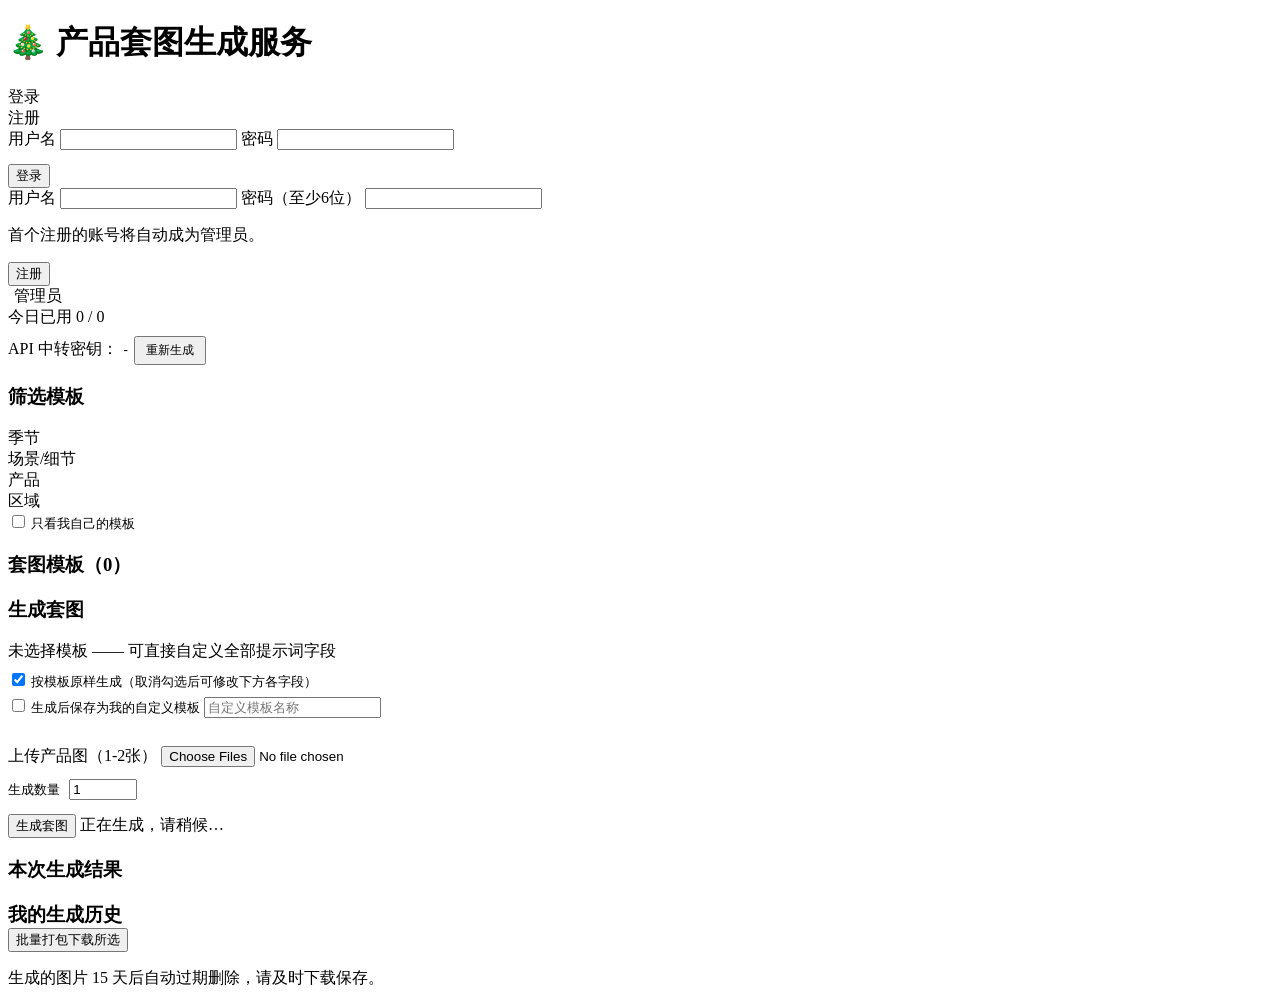
==== frontend/index.html @ 24b23045 "first commit" ====
<!DOCTYPE html>
<html lang="zh-CN">
<head>
<meta charset="UTF-8" />
<meta name="viewport" content="width=device-width, initial-scale=1.0" />
<title>套图生成服务</title>
<link rel="stylesheet" href="/css/style.css" />
</head>
<body>

<header class="topbar">
  <h1>🎄 产品套图生成服务</h1>
  <nav id="navArea"></nav>
</header>

<main>

  <!-- ============ 登录/注册 ============ -->
  <div id="authView" class="auth-box card hidden">
    <div class="tabs">
      <div class="tab-btn active" data-tab="login">登录</div>
      <div class="tab-btn" data-tab="register">注册</div>
    </div>

    <form id="loginForm">
      <label class="field-label">用户名</label>
      <input type="text" id="loginUsername" required />
      <label class="field-label">密码</label>
      <input type="password" id="loginPassword" required />
      <div style="margin-top:14px;">
        <button type="submit" class="btn">登录</button>
      </div>
      <div class="error-msg hidden" id="loginError"></div>
    </form>

    <form id="registerForm" class="hidden">
      <label class="field-label">用户名</label>
      <input type="text" id="regUsername" required minlength="3" />
      <label class="field-label">密码（至少6位）</label>
      <input type="password" id="regPassword" required minlength="6" />
      <p class="muted">首个注册的账号将自动成为管理员。</p>
      <div style="margin-top:14px;">
        <button type="submit" class="btn">注册</button>
      </div>
      <div class="error-msg hidden" id="registerError"></div>
    </form>
  </div>

  <!-- ============ 主应用 ============ -->
  <div id="appView" class="hidden">

    <div class="card">
      <div class="row between">
        <div>
          <strong id="meUsername"></strong>
          <span id="meAdminBadge" class="tag system hidden" style="margin-left:6px;">管理员</span>
        </div>
        <div class="muted">今日已用 <span id="quotaUsed">0</span> / <span id="quotaTotal">0</span></div>
      </div>
      <div class="quota-bar"><div id="quotaBar" style="width:0%"></div></div>
      <div class="row" style="margin-top:8px;">
        <span class="muted">API 中转密钥：</span>
        <code class="key" id="relayKey">-</code>
        <button class="btn secondary" id="regenKeyBtn" style="padding:4px 10px;font-size:12px;">重新生成</button>
      </div>
    </div>

    <div class="grid-2">
      <!-- 筛选面板 -->
      <div class="card" id="filterPanel">
        <h3>筛选模板</h3>
        <div class="filter-group">
          <span class="label">季节</span>
          <div class="chip-list" id="filterSeason"></div>
        </div>
        <div class="filter-group">
          <span class="label">场景/细节</span>
          <div class="chip-list" id="filterScene"></div>
        </div>
        <div class="filter-group">
          <span class="label">产品</span>
          <div class="chip-list" id="filterProduct"></div>
        </div>
        <div class="filter-group">
          <span class="label">区域</span>
          <div class="chip-list" id="filterRegion"></div>
        </div>
        <label class="row" style="font-size:13px;">
          <input type="checkbox" id="mineOnlyChk" /> 只看我自己的模板
        </label>
      </div>

      <!-- 模板列表 -->
      <div class="card">
        <h3>套图模板（<span id="tplCount">0</span>）</h3>
        <div class="tpl-grid" id="tplGrid"></div>
      </div>
    </div>

    <!-- 生成面板 -->
    <div class="card" id="generatePanel">
      <h3>生成套图</h3>
      <div id="selectedTplName" class="muted" style="margin-bottom:8px;">未选择模板 —— 可直接自定义全部提示词字段</div>

      <label class="row" style="font-size:13px;">
        <input type="checkbox" id="useAsIsChk" checked /> 按模板原样生成（取消勾选后可修改下方各字段）
      </label>

      <div id="fieldsEditor"></div>

      <label class="row" style="font-size:13px; margin-top:8px;">
        <input type="checkbox" id="saveAsTplChk" /> 生成后保存为我的自定义模板
      </label>
      <input type="text" id="saveTplName" placeholder="自定义模板名称" class="hidden" style="margin-top:6px;" />

      <hr style="margin:14px 0; border:none; border-top:1px solid var(--border);" />

      <label class="field-label">上传产品图（1-2张）</label>
      <input type="file" id="imageInput" accept="image/*" multiple />
      <div class="thumb-list" id="imagePreview" style="margin-top:8px;"></div>

      <div class="row" style="margin-top:12px;">
        <label style="font-size:13px;">生成数量
          <input type="number" id="genCount" value="1" min="1" max="4" style="width:60px;display:inline-block;margin-left:6px;" />
        </label>
        <span class="muted" id="costEstimate"></span>
      </div>

      <div style="margin-top:14px;">
        <button class="btn" id="generateBtn">生成套图</button>
        <span id="generateLoading" class="muted hidden">正在生成，请稍候…</span>
      </div>
      <div class="error-msg hidden" id="generateError"></div>
    </div>

    <!-- 结果 -->
    <div class="card hidden" id="resultPanel">
      <h3>本次生成结果</h3>
      <div class="gen-grid" id="resultGrid"></div>
    </div>

    <!-- 历史记录 -->
    <div class="card">
      <div class="row between">
        <h3 style="margin:0;">我的生成历史</h3>
        <button class="btn secondary" id="downloadSelectedBtn">批量打包下载所选</button>
      </div>
      <p class="muted">生成的图片 15 天后自动过期删除，请及时下载保存。</p>
      <div class="gen-grid" id="historyGrid"></div>
    </div>

  </div>
</main>

<script src="/js/api.js"></script>
<script src="/js/app.js"></script>
</body>
</html>
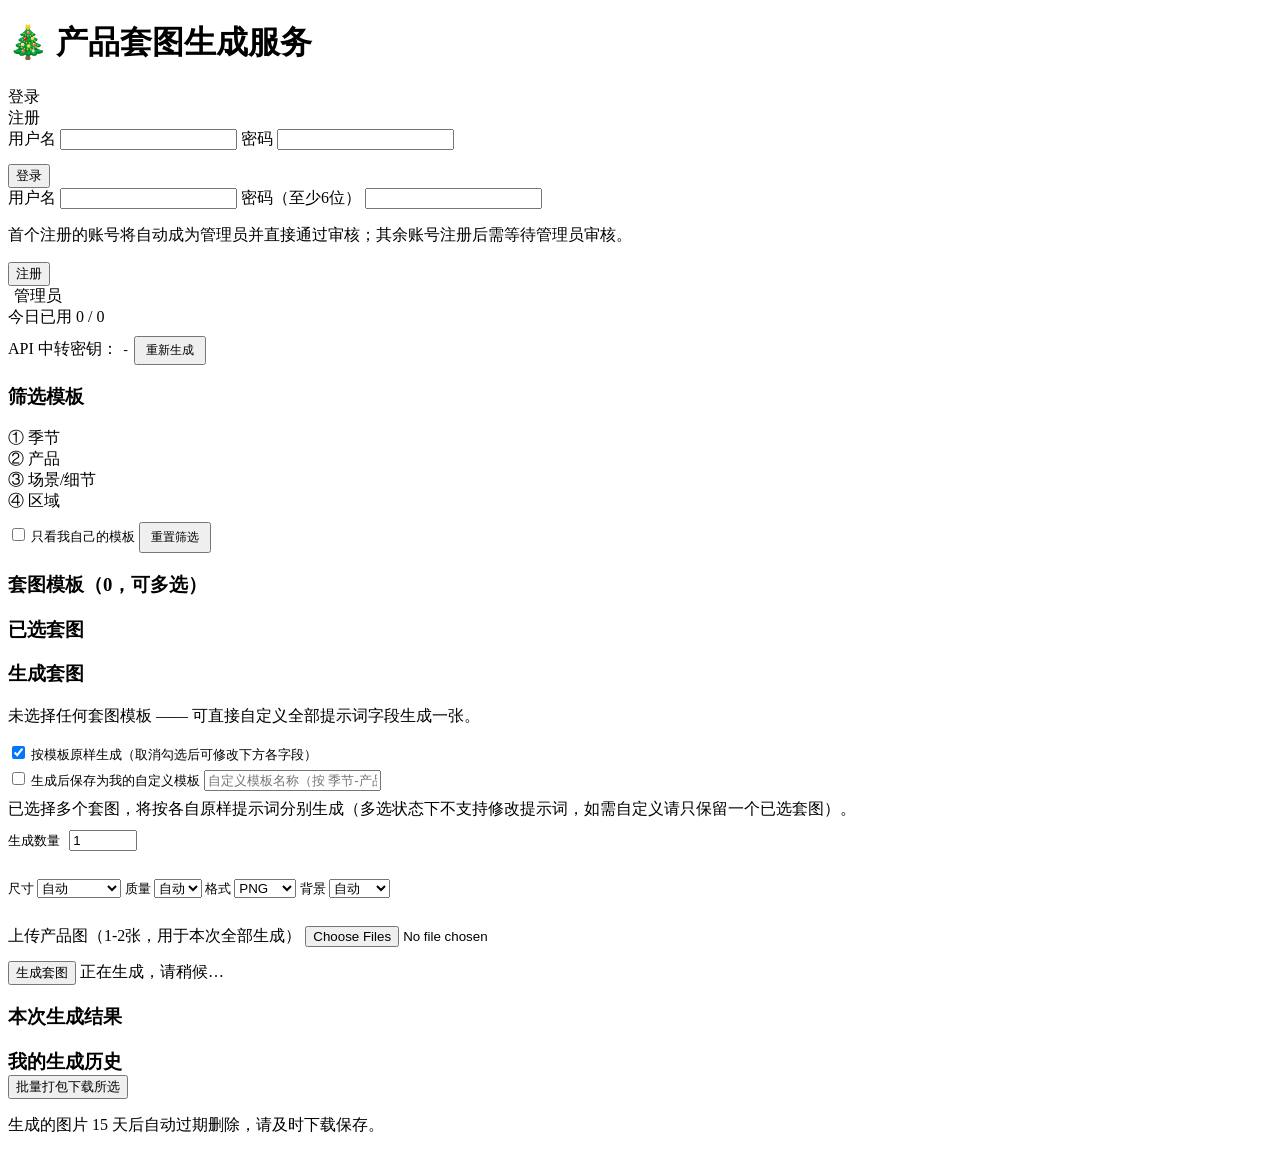
==== commit 420417f3: "你的提交说明内容" ====
--- a/frontend/index.html
+++ b/frontend/index.html
@@ -38,11 +38,12 @@
       <input type="text" id="regUsername" required minlength="3" />
       <label class="field-label">密码（至少6位）</label>
       <input type="password" id="regPassword" required minlength="6" />
-      <p class="muted">首个注册的账号将自动成为管理员。</p>
+      <p class="muted">首个注册的账号将自动成为管理员并直接通过审核；其余账号注册后需等待管理员审核。</p>
       <div style="margin-top:14px;">
         <button type="submit" class="btn">注册</button>
       </div>
       <div class="error-msg hidden" id="registerError"></div>
+      <div class="success-msg hidden" id="registerSuccess"></div>
     </form>
   </div>
 
@@ -66,63 +67,116 @@
     </div>
 
     <div class="grid-2">
-      <!-- 筛选面板 -->
+      <!-- 筛选面板：季节 -> 产品 -> 场景/细节 -> 区域，逐级展开 -->
       <div class="card" id="filterPanel">
         <h3>筛选模板</h3>
+
         <div class="filter-group">
-          <span class="label">季节</span>
+          <span class="label">① 季节</span>
           <div class="chip-list" id="filterSeason"></div>
         </div>
-        <div class="filter-group">
-          <span class="label">场景/细节</span>
+
+        <div class="filter-group hidden" id="groupProduct">
+          <span class="label">② 产品</span>
+          <div class="chip-list" id="filterProduct"></div>
+        </div>
+
+        <div class="filter-group hidden" id="groupScene">
+          <span class="label">③ 场景/细节</span>
           <div class="chip-list" id="filterScene"></div>
         </div>
-        <div class="filter-group">
-          <span class="label">产品</span>
-          <div class="chip-list" id="filterProduct"></div>
-        </div>
-        <div class="filter-group">
-          <span class="label">区域</span>
+
+        <div class="filter-group hidden" id="groupRegion">
+          <span class="label">④ 区域</span>
           <div class="chip-list" id="filterRegion"></div>
         </div>
+
         <label class="row" style="font-size:13px;">
           <input type="checkbox" id="mineOnlyChk" /> 只看我自己的模板
         </label>
-      </div>
-
-      <!-- 模板列表 -->
+        <button class="btn secondary" id="resetFilterBtn" style="margin-top:10px;font-size:12px;padding:5px 10px;">重置筛选</button>
+      </div>
+
+      <!-- 模板列表：可多选，按季节/产品分组 -->
       <div class="card">
-        <h3>套图模板（<span id="tplCount">0</span>）</h3>
-        <div class="tpl-grid" id="tplGrid"></div>
-      </div>
+        <h3>套图模板（<span id="tplCount">0</span>，可多选）</h3>
+        <div id="tplGroups"></div>
+      </div>
+    </div>
+
+    <!-- 已选套图 -->
+    <div class="card hidden" id="selectedPanel">
+      <h3>已选套图</h3>
+      <div id="selectedList"></div>
     </div>
 
     <!-- 生成面板 -->
     <div class="card" id="generatePanel">
       <h3>生成套图</h3>
-      <div id="selectedTplName" class="muted" style="margin-bottom:8px;">未选择模板 —— 可直接自定义全部提示词字段</div>
-
-      <label class="row" style="font-size:13px;">
-        <input type="checkbox" id="useAsIsChk" checked /> 按模板原样生成（取消勾选后可修改下方各字段）
-      </label>
-
-      <div id="fieldsEditor"></div>
-
-      <label class="row" style="font-size:13px; margin-top:8px;">
-        <input type="checkbox" id="saveAsTplChk" /> 生成后保存为我的自定义模板
-      </label>
-      <input type="text" id="saveTplName" placeholder="自定义模板名称" class="hidden" style="margin-top:6px;" />
+      <p class="muted" id="generateHint">未选择任何套图模板 —— 可直接自定义全部提示词字段生成一张。</p>
+
+      <div id="singleTplControls" class="hidden">
+        <label class="row" style="font-size:13px;">
+          <input type="checkbox" id="useAsIsChk" checked /> 按模板原样生成（取消勾选后可修改下方各字段）
+        </label>
+        <div id="fieldsEditor"></div>
+
+        <label class="row" style="font-size:13px; margin-top:8px;">
+          <input type="checkbox" id="saveAsTplChk" /> 生成后保存为我的自定义模板
+        </label>
+        <input type="text" id="saveTplName" placeholder="自定义模板名称（按 季节-产品-场景/细节-区域 命名，可编辑）" class="hidden" style="margin-top:6px;" />
+      </div>
+
+      <div id="multiTplHint" class="muted hidden" style="margin:8px 0;">已选择多个套图，将按各自原样提示词分别生成（多选状态下不支持修改提示词，如需自定义请只保留一个已选套图）。</div>
+
+      <div id="singleCountRow" class="row" style="margin-top:10px;">
+        <label style="font-size:13px;">生成数量
+          <input type="number" id="genCount" value="1" min="1" max="4" style="width:60px;display:inline-block;margin-left:6px;" />
+        </label>
+      </div>
 
       <hr style="margin:14px 0; border:none; border-top:1px solid var(--border);" />
 
-      <label class="field-label">上传产品图（1-2张）</label>
+      <div class="row">
+        <label style="font-size:13px;">尺寸
+          <select id="imgSize">
+            <option value="auto">自动</option>
+            <option value="1024x1024">1:1 正方形</option>
+            <option value="1024x1536">4:5 竖版</option>
+            <option value="1536x1024">16:9 横版</option>
+          </select>
+        </label>
+        <label style="font-size:13px;">质量
+          <select id="imgQuality">
+            <option value="auto">自动</option>
+            <option value="low">低</option>
+            <option value="medium">中</option>
+            <option value="high">高</option>
+          </select>
+        </label>
+        <label style="font-size:13px;">格式
+          <select id="imgFormat">
+            <option value="png">PNG</option>
+            <option value="jpeg">JPEG</option>
+            <option value="webp">WEBP</option>
+          </select>
+        </label>
+        <label style="font-size:13px;">背景
+          <select id="imgBackground">
+            <option value="auto">自动</option>
+            <option value="opaque">不透明</option>
+            <option value="transparent">透明</option>
+          </select>
+        </label>
+      </div>
+
+      <hr style="margin:14px 0; border:none; border-top:1px solid var(--border);" />
+
+      <label class="field-label">上传产品图（1-2张，用于本次全部生成）</label>
       <input type="file" id="imageInput" accept="image/*" multiple />
       <div class="thumb-list" id="imagePreview" style="margin-top:8px;"></div>
 
       <div class="row" style="margin-top:12px;">
-        <label style="font-size:13px;">生成数量
-          <input type="number" id="genCount" value="1" min="1" max="4" style="width:60px;display:inline-block;margin-left:6px;" />
-        </label>
         <span class="muted" id="costEstimate"></span>
       </div>
 
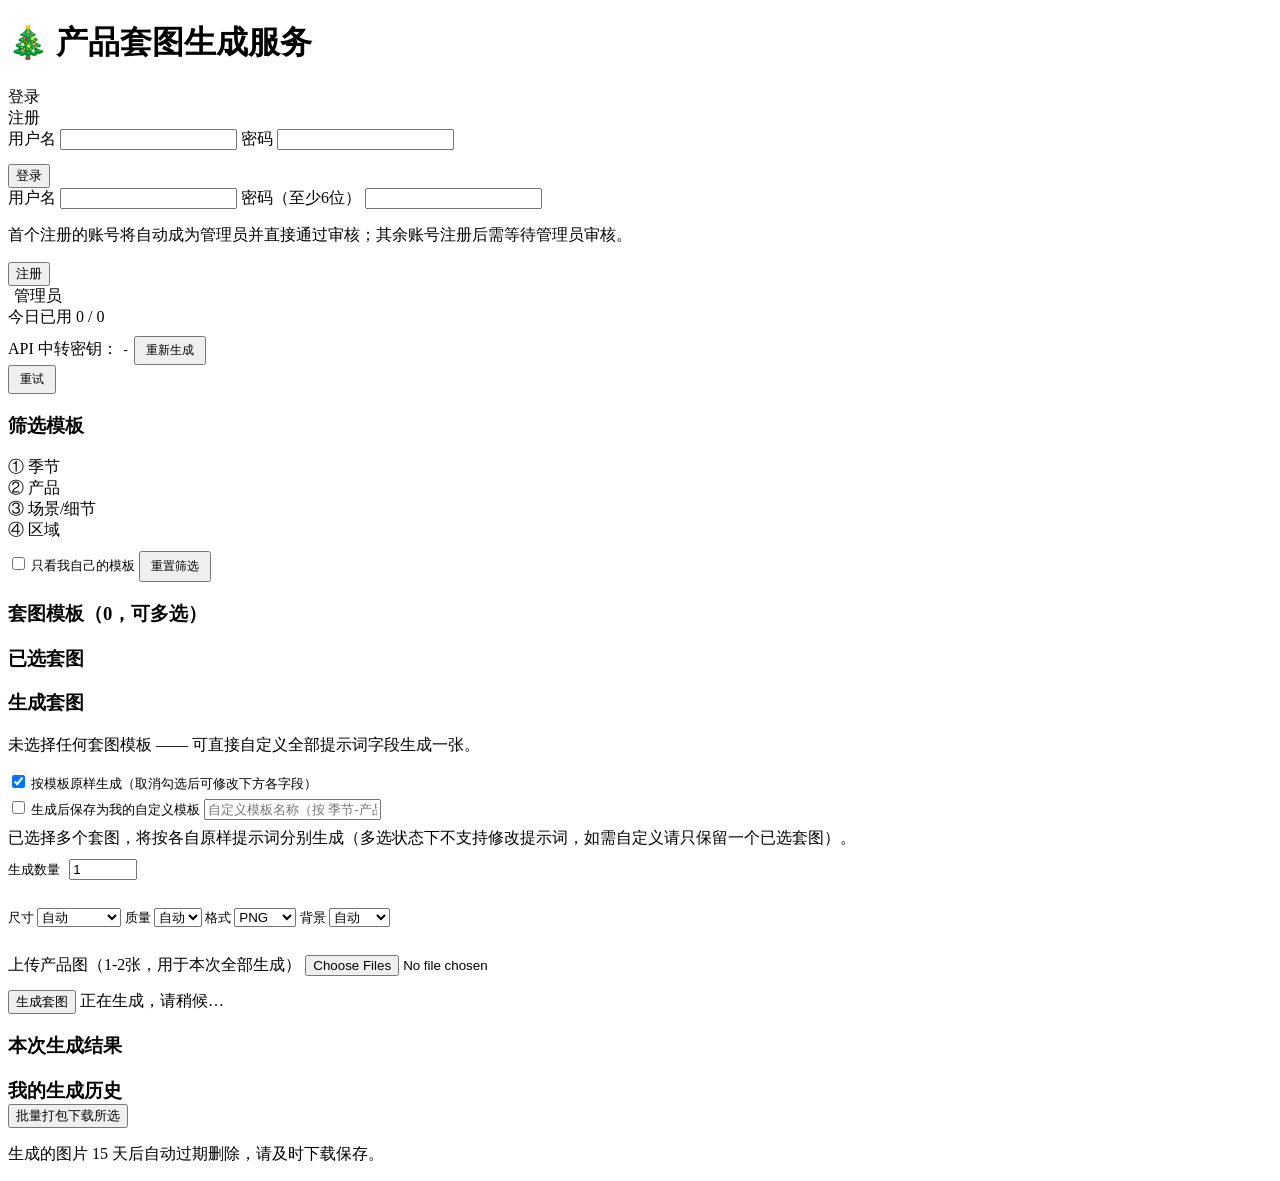
==== commit 4f121962: "123" ====
--- a/frontend/index.html
+++ b/frontend/index.html
@@ -66,6 +66,13 @@
       </div>
     </div>
 
+    <div id="appLoadError" class="card hidden" style="border-color:var(--danger);">
+      <div class="row between">
+        <span class="error-msg" id="appLoadErrorMsg" style="margin:0;"></span>
+        <button class="btn secondary" id="appLoadRetryBtn" style="padding:4px 10px;font-size:12px;">重试</button>
+      </div>
+    </div>
+
     <div class="grid-2">
       <!-- 筛选面板：季节 -> 产品 -> 场景/细节 -> 区域，逐级展开 -->
       <div class="card" id="filterPanel">
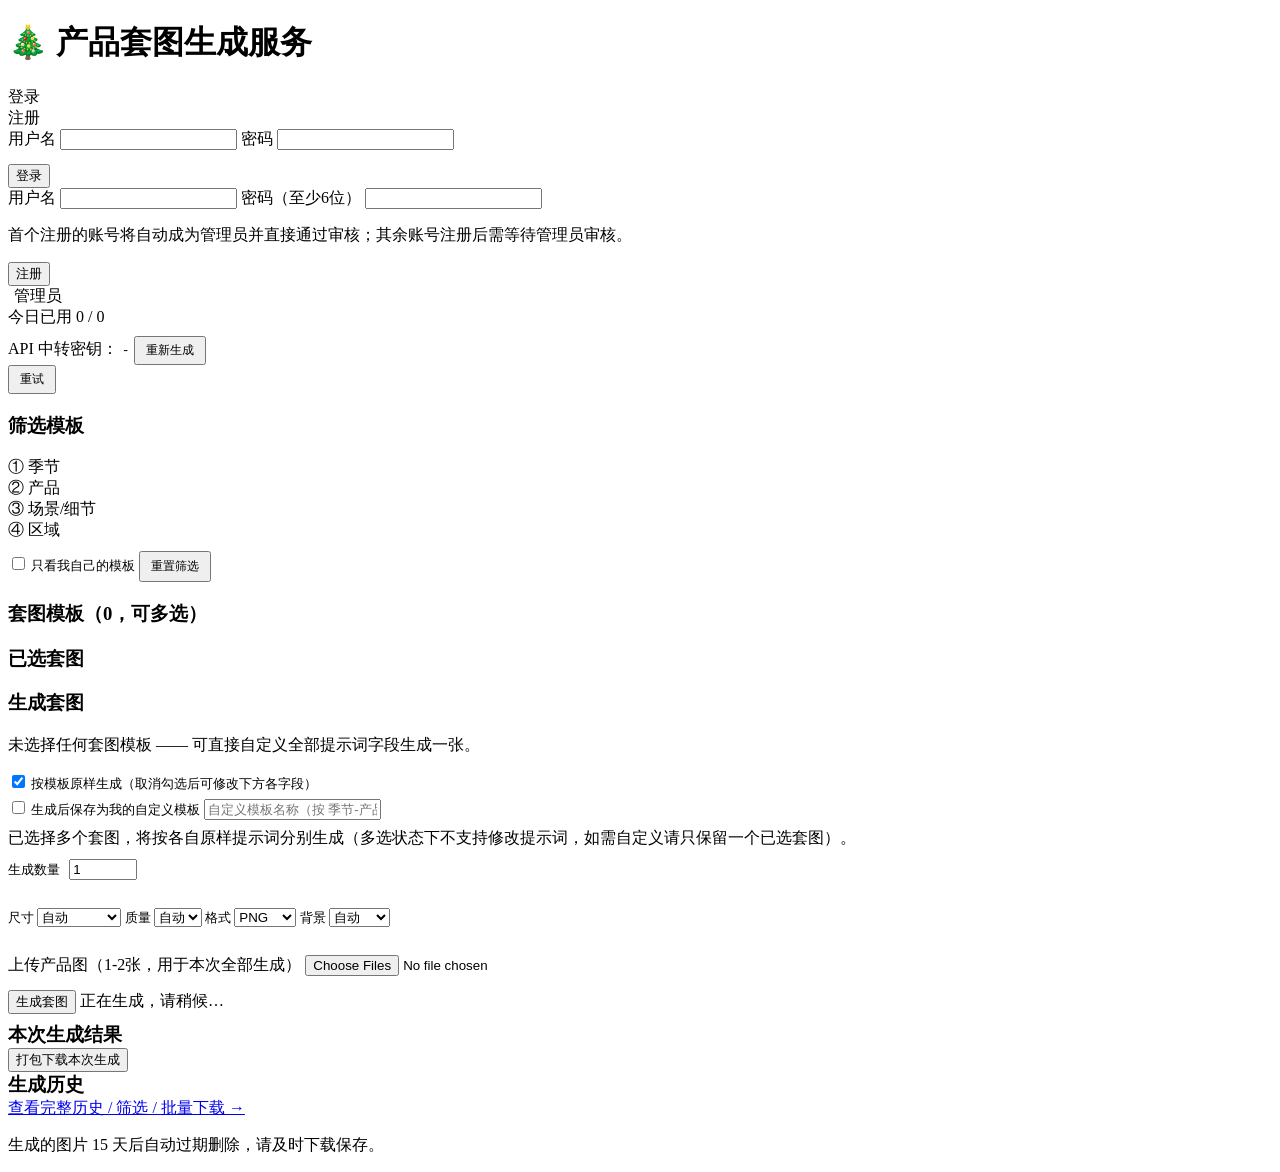
==== commit 881d709c: "123" ====
--- a/frontend/index.html
+++ b/frontend/index.html
@@ -191,23 +191,25 @@
         <button class="btn" id="generateBtn">生成套图</button>
         <span id="generateLoading" class="muted hidden">正在生成，请稍候…</span>
       </div>
+      <div class="quota-bar hidden" id="genProgressBar" style="margin-top:8px;"><div id="genProgressFill" style="width:0%"></div></div>
       <div class="error-msg hidden" id="generateError"></div>
     </div>
 
     <!-- 结果 -->
     <div class="card hidden" id="resultPanel">
-      <h3>本次生成结果</h3>
+      <div class="row between">
+        <h3 style="margin:0;">本次生成结果</h3>
+        <button class="btn secondary" id="downloadThisBatchBtn">打包下载本次生成</button>
+      </div>
       <div class="gen-grid" id="resultGrid"></div>
     </div>
 
-    <!-- 历史记录 -->
     <div class="card">
       <div class="row between">
-        <h3 style="margin:0;">我的生成历史</h3>
-        <button class="btn secondary" id="downloadSelectedBtn">批量打包下载所选</button>
+        <h3 style="margin:0;">生成历史</h3>
+        <a href="/history.html" class="btn secondary">查看完整历史 / 筛选 / 批量下载 →</a>
       </div>
       <p class="muted">生成的图片 15 天后自动过期删除，请及时下载保存。</p>
-      <div class="gen-grid" id="historyGrid"></div>
     </div>
 
   </div>
